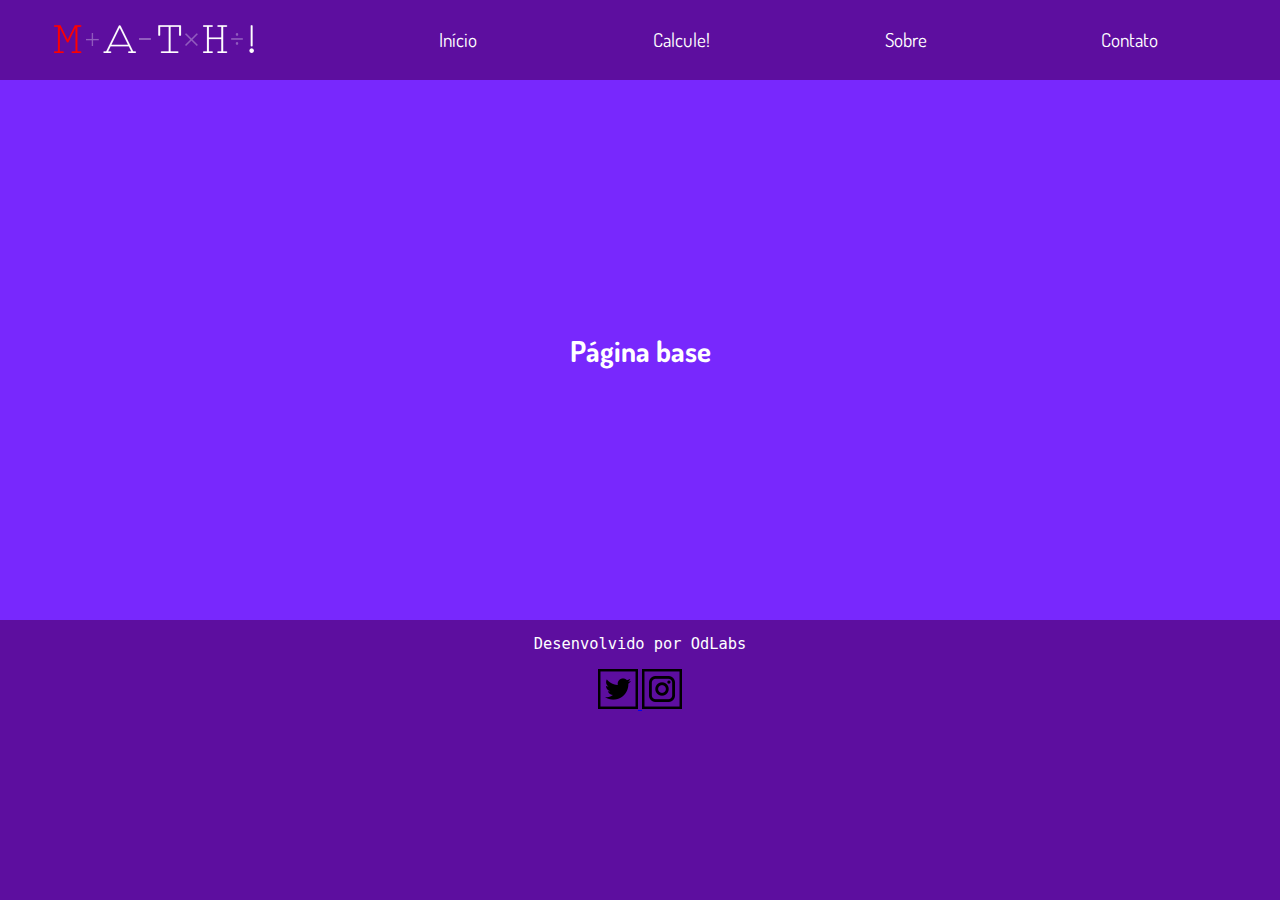
==== pages/base.html @ f2eb44c9 "Adicionando páginas" ====
<!DOCTYPE html>
<html lang="pt-br">
    <head>
        <meta charset="UTF-8">
        <meta name="viewport" content="width=device-width, initial-scale=1.0">
        <link rel="shortcut icon" href="../icons/favicon2.png">
        <link rel="stylesheet" type="text/css" href="../css/normalize.css">
        <link rel="stylesheet" type="text/css" href="../css/style.css">
        <link href="https://fonts.googleapis.com/css2?family=Dosis&display=swap" rel="stylesheet"> 
        <title></title>
    </head>
    <body>
        <nav>
            <a href="../index.html" target="_self">
                <img src="../icons/logo.png" id="logo">
            </a>
            <ul>
                <li>
                    <a href="../index.html">
                        Início
                    </a>
                </li>
                <li class="dropdown">
                    <a href="calcule.html">
                        Calcule!
                    </a>
                </li>
                <li>
                    <a href="sobre.html">
                        Sobre
                    </a>
                </li>
                <li>
                    <a href="contato.html">
                    Contato
                </a>
            </li>
            </ul>
        </nav>

        <section>
            <h2>Página base</h2>
        </section>

        <footer>
            <p>Desenvolvido por OdLabs</p>
            <div>
                <a href="https://twitter.com/OdZarref" target="_blank">
                    <img src="../icons/twitter-40x40.png">
                </a>
                <a href="https://instagram.com/Od_Zarref" target="_blank">
                    <img src="../icons/instagram-40x40.png">
                </a>
            </div>
        </footer>
    </body>
</html>
---- css/style.css ----
/*
GERAL
*/

body {
    font-family: 'Dosis', sans-serif;
    background-color: #5d0e9f;
    color: white;
    font-size: 1.2em;
}

nav  img {
    background-color: #5d0e9f;
    padding: 15px 15px 0px 15px;
}

nav, footer, nav ul {
    display: flex;
    flex-direction: column;
    align-items: center;
}

/*
MENU
*/

nav {
    background-color: #5d0e9f;
}

nav ul {
    list-style: none;
    padding: 0;
    width: 100%;
}

nav ul li {
    width: 100%;
    text-align: center;
}

nav ul li a {
    display: inline-block;
    padding: 10px;
    text-decoration: none;
    color: white;
}

nav ul li a:hover {
    color: black;
    text-decoration: underline;
    background-color: rgb(255, 255, 255);
}

/*
CONTEÚDO
*/

section {
    background-color: #7828FD;
    display: flex;
    flex-direction: column;
    align-items: center;
    text-align: center;
    padding: 0 20px;
}

section a {
    margin: 10px;
    padding: 10px 20px;
    background-color: white;
    text-decoration: none;
    color: black;
}

section a:hover {
    background-color: #5d0e9f;
    color: white;
}

/*
RODAPÉ
*/

footer {
    background-color: #5d0e9f;
}

footer p {
    font-size: 0.8em;
    font-family: monospace, Helvetica, Arial, sans-serif;
}

/*
MEDIA QUERIES
*/

@media screen and (min-width: 768px) {
    nav {
        flex-direction: row;
        justify-content: space-around;
    }

    nav ul {
        flex-direction: row;
        width: 70%;
    }

    section {
        height: 600px;
        height: 60vh;
        justify-content: center;
    }
}
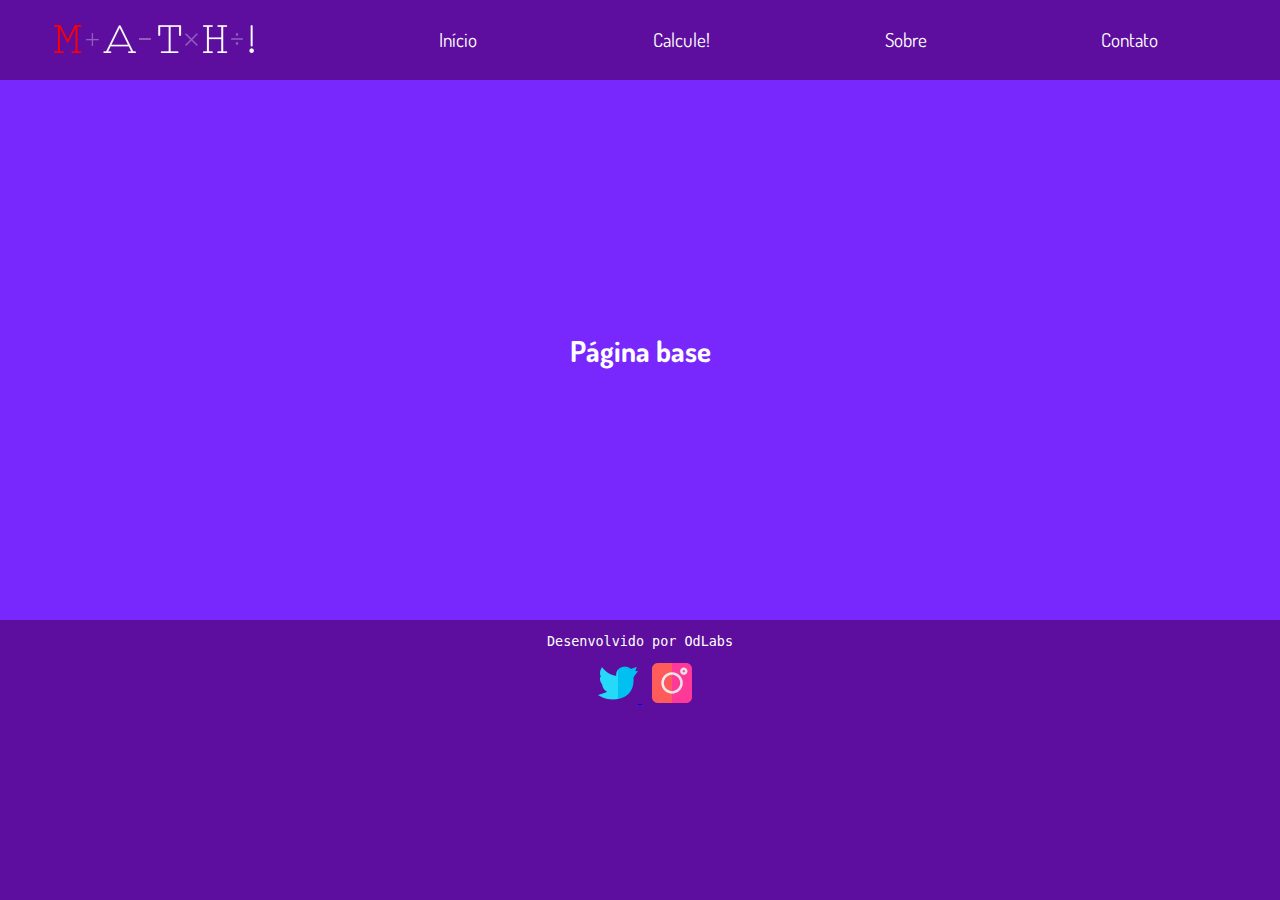
==== commit c3162ebe: "Modificando icones de redes sociais do footer" ====
--- a/pages/base.html
+++ b/pages/base.html
@@ -46,10 +46,10 @@
             <p>Desenvolvido por OdLabs</p>
             <div>
                 <a href="https://twitter.com/OdZarref" target="_blank">
-                    <img src="../icons/twitter-40x40.png">
+                    <img src="../icons/twitter-color-40x40.png">
                 </a>
                 <a href="https://instagram.com/Od_Zarref" target="_blank">
-                    <img src="../icons/instagram-40x40.png">
+                    <img src="../icons/instagram-color-40x40.png">
                 </a>
             </div>
         </footer>
--- a/css/style.css
+++ b/css/style.css
@@ -87,10 +87,13 @@
 }
 
 footer p {
-    font-size: 0.8em;
+    font-size: 0.7em;
     font-family: monospace, Helvetica, Arial, sans-serif;
 }
 
+footer img {
+    margin-left: 10px;
+}
 /*
 MEDIA QUERIES
 */
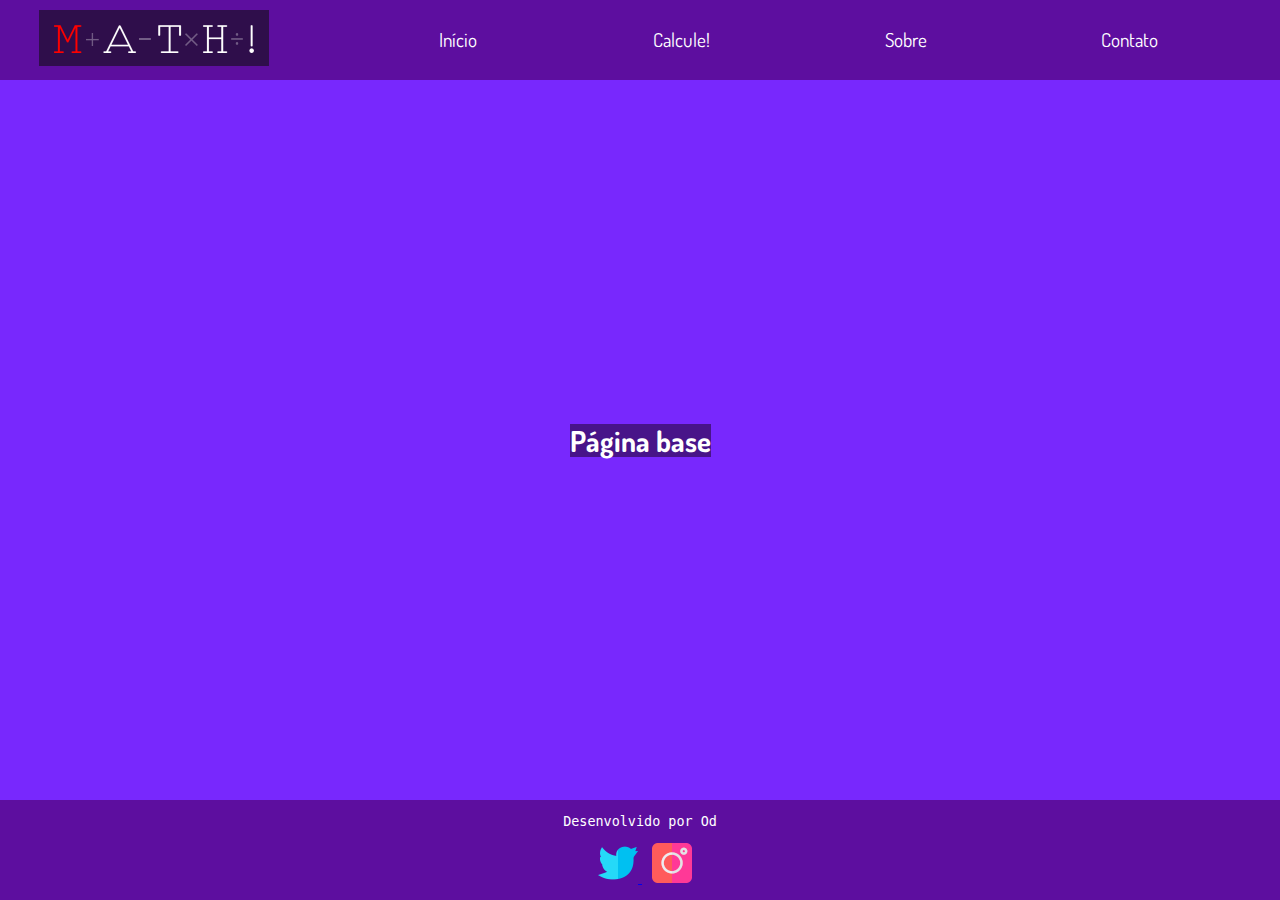
==== commit b7e32164: "Mudanças visuais e de layout" ====
--- a/pages/base.html
+++ b/pages/base.html
@@ -43,7 +43,7 @@
         </section>
 
         <footer>
-            <p>Desenvolvido por OdLabs</p>
+            <p>Desenvolvido por Od</p>
             <div>
                 <a href="https://twitter.com/OdZarref" target="_blank">
                     <img src="../icons/twitter-color-40x40.png">
--- a/css/style.css
+++ b/css/style.css
@@ -1,6 +1,9 @@
 /*
 GERAL
 */
+* h2 {
+    background-color: rgba(24, 0, 21, 0.5);
+}
 
 body {
     font-family: 'Dosis', sans-serif;
@@ -10,7 +13,7 @@
 }
 
 nav  img {
-    background-color: #5d0e9f;
+    background-color: #2f0e4b;
     padding: 15px 15px 0px 15px;
 }
 
@@ -83,6 +86,7 @@
 */
 
 footer {
+    height: 100px;
     background-color: #5d0e9f;
 }
 
@@ -110,8 +114,11 @@
     }
 
     section {
-        height: 600px;
-        height: 60vh;
+        min-height: 80vh;
         justify-content: center;
     }
+
+    footer {
+        max-height: 1vh;
+    }
 }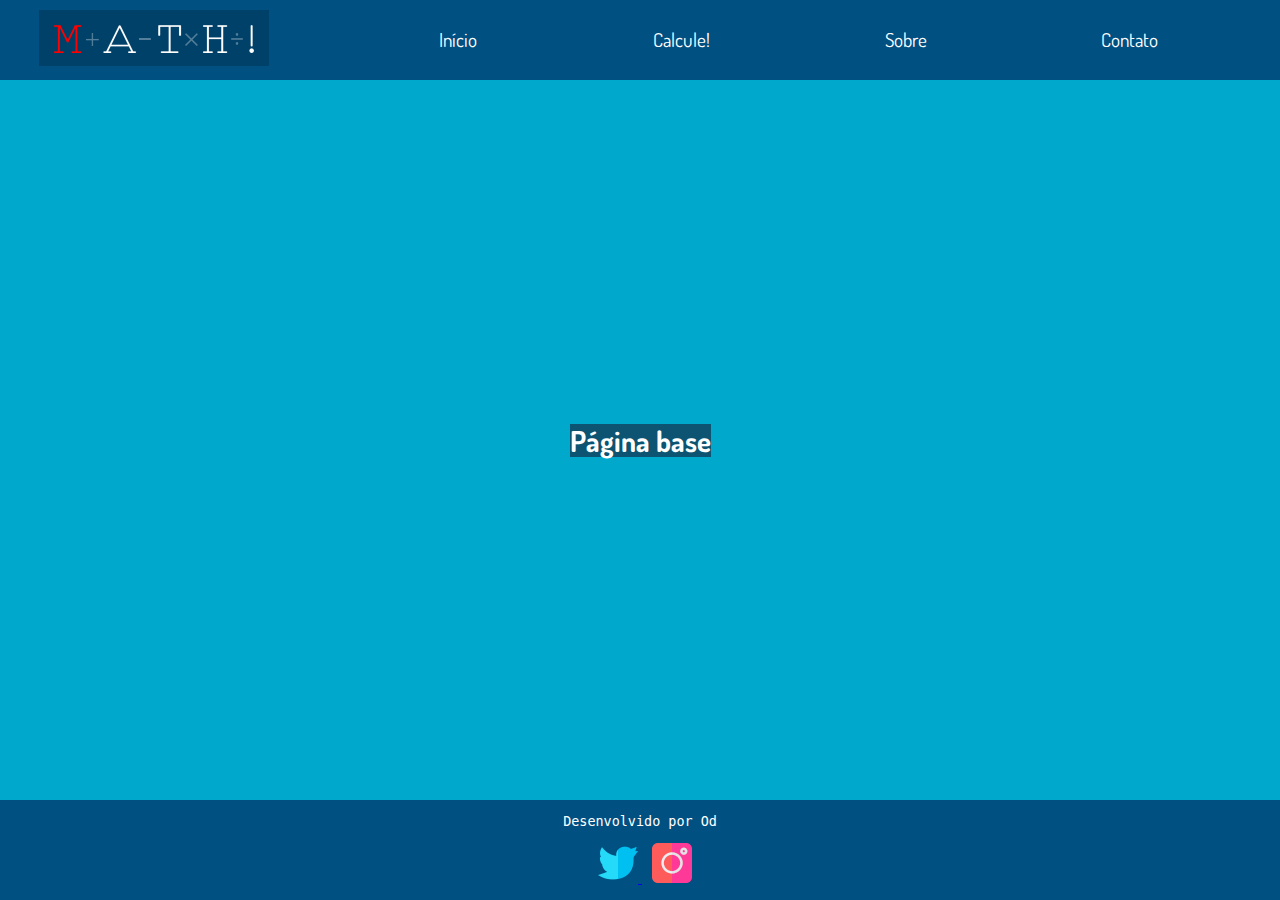
==== commit 08863b6e: "Modificando layout" ====
--- a/pages/base.html
+++ b/pages/base.html
@@ -46,10 +46,10 @@
             <p>Desenvolvido por Od</p>
             <div>
                 <a href="https://twitter.com/OdZarref" target="_blank">
-                    <img src="../icons/twitter-color-40x40.png">
+                    <img src="../icons/twitter-color-40x40.png" alt="twitter">
                 </a>
                 <a href="https://instagram.com/Od_Zarref" target="_blank">
-                    <img src="../icons/instagram-color-40x40.png">
+                    <img src="../icons/instagram-color-40x40.png" alt="instagram">
                 </a>
             </div>
         </footer>
--- a/css/style.css
+++ b/css/style.css
@@ -7,13 +7,13 @@
 
 body {
     font-family: 'Dosis', sans-serif;
-    background-color: #5d0e9f;
+    background-color: #005082;
     color: white;
     font-size: 1.2em;
 }
 
 nav  img {
-    background-color: #2f0e4b;
+    background-color: #004169;
     padding: 15px 15px 0px 15px;
 }
 
@@ -28,7 +28,7 @@
 */
 
 nav {
-    background-color: #5d0e9f;
+    background-color: #005082;
 }
 
 nav ul {
@@ -60,7 +60,7 @@
 */
 
 section {
-    background-color: #7828FD;
+    background-color: #00a8cc;
     display: flex;
     flex-direction: column;
     align-items: center;
@@ -77,7 +77,7 @@
 }
 
 section a:hover {
-    background-color: #5d0e9f;
+    background-color: #005082;
     color: white;
 }
 
@@ -86,8 +86,7 @@
 */
 
 footer {
-    height: 100px;
-    background-color: #5d0e9f;
+    background-color: #005082;
 }
 
 footer p {
